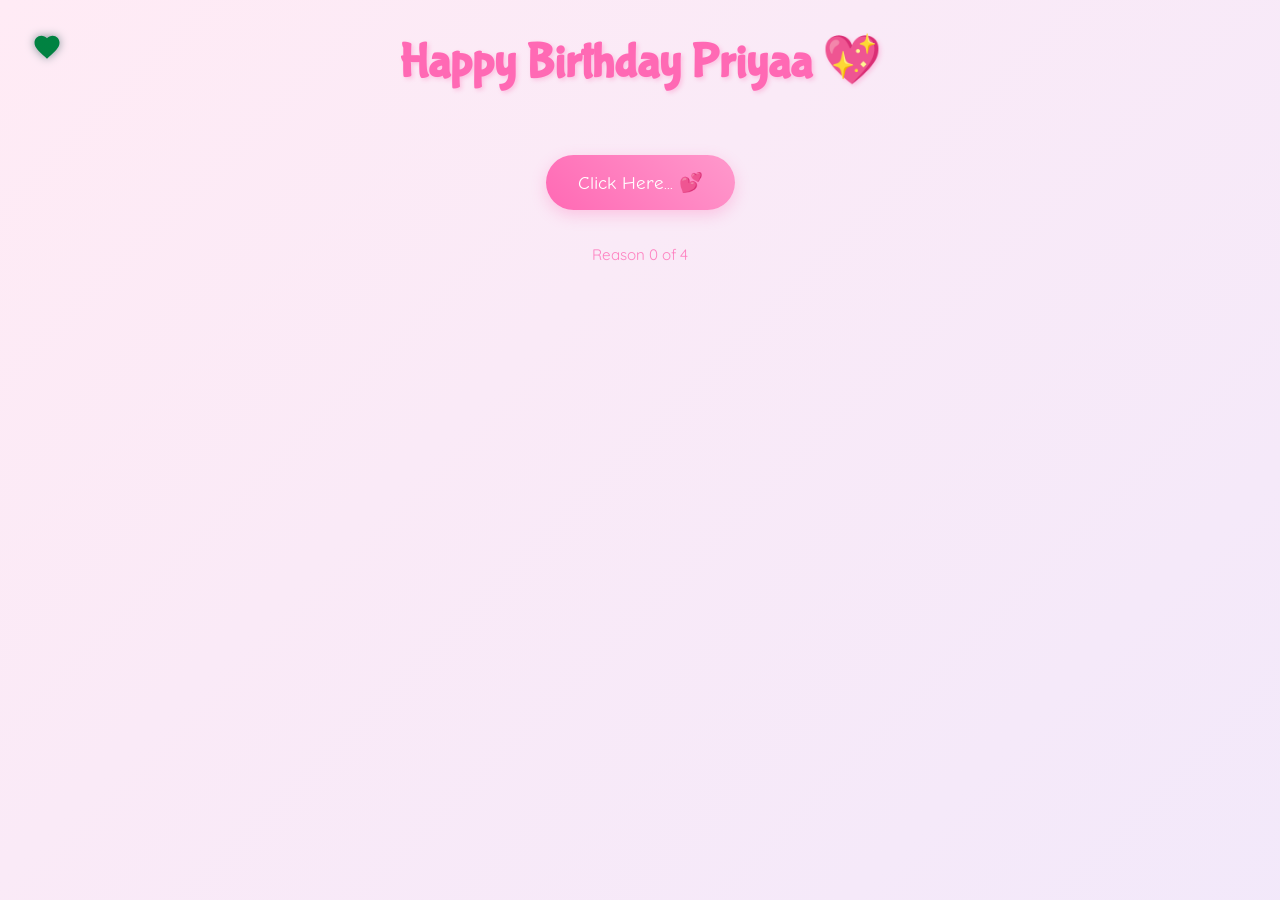
==== cause.html @ c0c7713b "Initial birthday website" ====
﻿<!DOCTYPE html>
<html lang="en">
<head>
    <meta charset="UTF-8">
    <meta name="viewport" content="width=device-width, initial-scale=1.0">
    <title>Why You're My Best Friend! 💖</title>
    <script src="https://cdnjs.cloudflare.com/ajax/libs/gsap/3.12.2/gsap.min.js"></script>
    <link rel="stylesheet" href="./cause.css">
</head>
<body>
    <div class="custom-cursor" aria-hidden="true">
        <svg viewBox="0 0 24 24">
            <path fill="#ff69b4" d="M12 21.35l-1.45-1.32C5.4 15.36 2 12.28 2 8.5 2 5.42 4.42 3 7.5 3c1.74 0 3.41.81 4.5 2.09C13.09 3.81 14.76 3 16.5 3 19.58 3 22 5.42 22 8.5c0 3.78-3.4 6.86-8.55 11.54L12 21.35z"/>
        </svg>
    </div>

    <div class="container">
        <h1>Happy Birthday Priyaa 💖</h1>
        <div id="reasons-container"></div>
        <button class="shuffle-button" type="button">Click Here... 💕</button>
        <div class="reason-counter"></div>

        <div class="ending-section">
            <div class="teddy-hug">
                <img src="./d4.jpg" alt="Memory photo">
            </div>
            <div class="ending-text">You're the BESTEST! 💖</div>
        </div>
    </div>

    <script src="cause.js"></script>
</body>
</html>
---- cause.css ----
﻿@import url('https://fonts.googleapis.com/css2?family=Bubblegum+Sans&family=Comic+Neue:wght@700&family=Quicksand:wght@500&display=swap');

* {
    margin: 0;
    padding: 0;
    box-sizing: border-box;
    cursor: none;
}

body {
    min-height: 100vh;
    background: linear-gradient(-45deg, #ffe6e6, #e6e6ff, #ffebf5);
    background-size: 400% 400%;
    animation: gradientBG 15s ease infinite;
    font-family: 'Quicksand', sans-serif;
    overflow-x: hidden;
    padding: 2rem;
}

.custom-cursor {
    width: 30px;
    height: 30px;
    position: fixed;
    pointer-events: none;
    z-index: 9999;
    mix-blend-mode: difference;
    transition: transform 0.1s;
}

.custom-cursor svg {
    width: 100%;
    height: 100%;
    filter: drop-shadow(0 0 5px rgba(255, 182, 193, 0.5));
}

.container {
    max-width: 1200px;
    margin: 0 auto;
    text-align: center;
    position: relative;
    z-index: 1;
}

h1 {
    font-family: 'Bubblegum Sans', cursive;
    font-size: 3rem;
    color: #ff69b4;
    text-shadow: 2px 2px 4px rgba(255, 105, 180, 0.3);
    margin-bottom: 2rem;
    animation: bounce 1.5s ease infinite;
}

.reason-card {
    background: rgba(255, 255, 255, 0.9);
    border-radius: 20px;
    padding: 2rem;
    margin: 1.5rem;
    box-shadow: 0 5px 15px rgba(0, 0, 0, 0.1);
    transition: transform 0.3s, box-shadow 0.3s;
    cursor: pointer;
    position: relative;
    overflow: hidden;
}

.reason-card:hover {
    transform: translateY(-5px);
    box-shadow: 0 8px 25px rgba(255, 105, 180, 0.2);
}

.reason-text {
    font-size: 1.2rem;
    margin-bottom: 1rem;
    position: relative;
    z-index: 2;
}

.gif-overlay {
    position: absolute;
    inset: 0;
    background: rgba(255, 255, 255, 0.95);
    display: flex;
    align-items: center;
    justify-content: center;
    opacity: 0;
    transition: opacity 0.3s;
    z-index: 1;
}

.reason-card:hover .gif-overlay {
    opacity: 1;
}

.gif-overlay img {
    max-width: 90%;
    max-height: 90%;
    border-radius: 14px;
}

.shuffle-button {
    background: linear-gradient(45deg, #ff69b4, #ff99cc);
    border: none;
    border-radius: 50px;
    padding: 1rem 2rem;
    font-size: 1.2rem;
    color: white;
    margin: 2rem 0;
    cursor: pointer;
    transition: all 0.3s;
    font-family: 'Comic Neue', cursive;
    box-shadow: 0 5px 15px rgba(255, 105, 180, 0.3);
}

.shuffle-button:hover {
    transform: scale(1.1);
}

.shuffle-button.story-mode {
    background: linear-gradient(45deg, #9b6dff, #ff6dc7);
    transform: scale(1.05);
}

.shuffle-button.story-mode:hover {
    transform: scale(1.15);
}

.floating {
    position: fixed;
    pointer-events: none;
    animation: float 3s ease-in-out infinite;
}

.reason-counter {
    font-size: 0.95rem;
    color: #ff69b4;
    margin-top: 0.2rem;
    opacity: 0.8;
}

.ending-section {
    margin-top: 4rem;
    padding: 2rem;
    text-align: center;
}

.ending-text {
    font-family: 'Bubblegum Sans', cursive;
    font-size: 2rem;
    color: #ff69b4;
    margin-bottom: 2rem;
    opacity: 0;
    transform: translateY(20px);
}

.teddy-hug {
    width: 200px;
    margin: 0 auto;
    transform: scale(0);
}

.teddy-hug img {
    width: 100%;
    border-radius: 14px;
}

@keyframes gradientBG {
    0% { background-position: 0% 50%; }
    50% { background-position: 100% 50%; }
    100% { background-position: 0% 50%; }
}

@keyframes float {
    0%, 100% { transform: translateY(0); }
    50% { transform: translateY(-20px); }
}

@keyframes bounce {
    0%, 100% { transform: translateY(0); }
    50% { transform: translateY(-10px); }
}

@media (max-width: 768px) {
    h1 { font-size: 2rem; }
    .reason-card { margin: 1rem; padding: 1.4rem; }
    .reason-text { font-size: 1rem; }
}

@media (hover: none), (pointer: coarse) {
    * { cursor: auto; }
    .custom-cursor { display: none; }
}

@media (prefers-reduced-motion: reduce) {
    *, *::before, *::after {
        animation-duration: 0.01ms !important;
        animation-iteration-count: 1 !important;
        transition-duration: 0.01ms !important;
    }
}
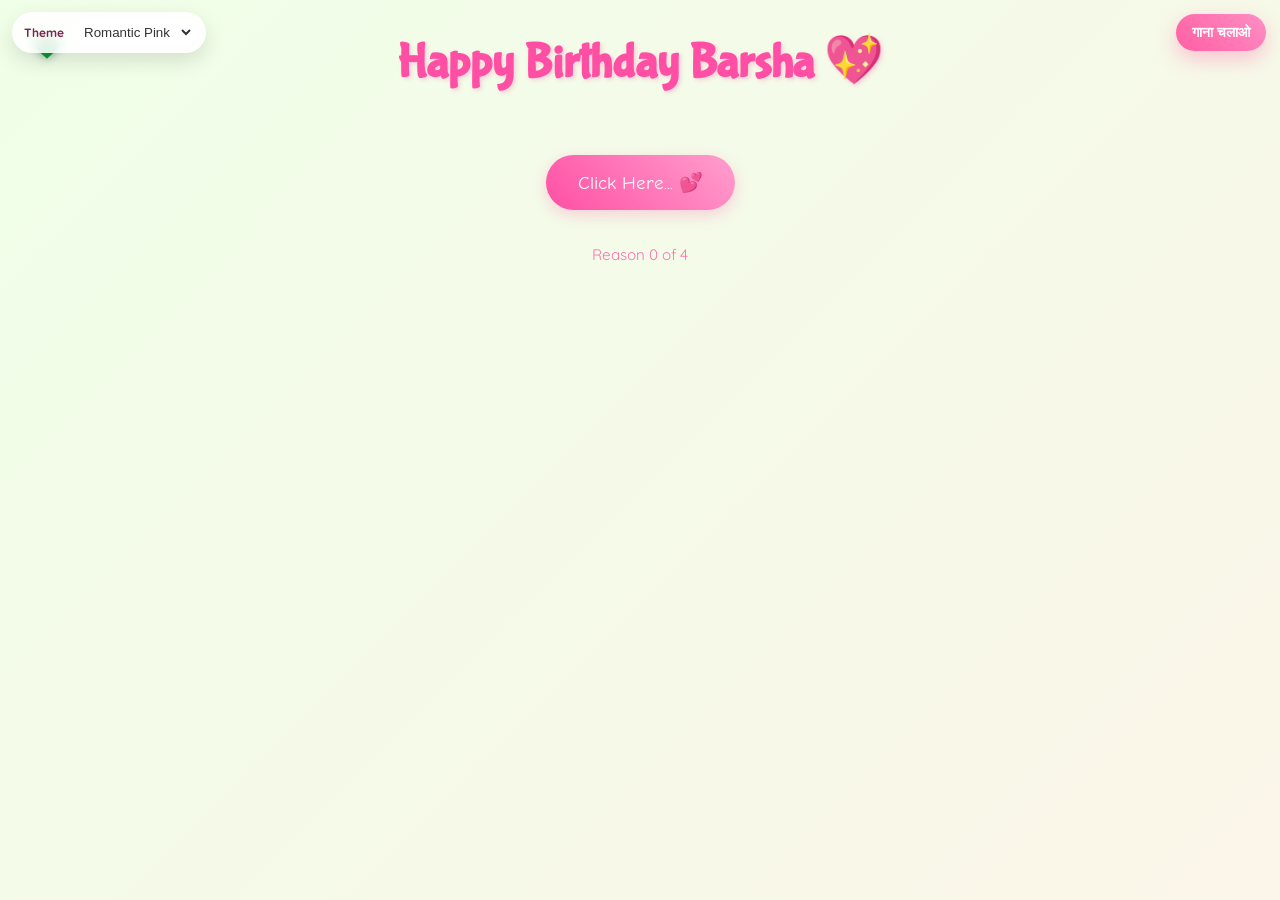
==== commit bedcaa5c: "Enhance birthday app with music, themes, slideshow, surprise page, and emoji fixes" ====
--- a/cause.html
+++ b/cause.html
@@ -15,7 +15,7 @@
     </div>
 
     <div class="container">
-        <h1>Happy Birthday Priyaa 💖</h1>
+        <h1>Happy Birthday Barsha 💖</h1>
         <div id="reasons-container"></div>
         <button class="shuffle-button" type="button">Click Here... 💕</button>
         <div class="reason-counter"></div>
@@ -28,6 +28,8 @@
         </div>
     </div>
 
+    <script src="enhancements.js"></script>
+    <script src="birthdaySong.js"></script>
     <script src="cause.js"></script>
 </body>
 </html>
--- a/cause.css
+++ b/cause.css
@@ -1,4 +1,14 @@
 ﻿@import url('https://fonts.googleapis.com/css2?family=Bubblegum+Sans&family=Comic+Neue:wght@700&family=Quicksand:wght@500&display=swap');
+
+:root {
+    --bg-1: #ffe6e6;
+    --bg-2: #e6e6ff;
+    --bg-3: #ffebf5;
+    --bg-4: #f4f8ff;
+    --accent: #ff69b4;
+    --accent-soft: #ff99cc;
+    --text-strong: #7c2450;
+}
 
 * {
     margin: 0;
@@ -9,10 +19,10 @@
 
 body {
     min-height: 100vh;
-    background: linear-gradient(-45deg, #ffe6e6, #e6e6ff, #ffebf5);
+    background: linear-gradient(-45deg, var(--bg-1), var(--bg-2), var(--bg-3), var(--bg-4));
     background-size: 400% 400%;
     animation: gradientBG 15s ease infinite;
-    font-family: 'Quicksand', sans-serif;
+    font-family: 'Quicksand', 'Segoe UI Emoji', 'Noto Color Emoji', sans-serif;
     overflow-x: hidden;
     padding: 2rem;
 }
@@ -44,14 +54,14 @@
 h1 {
     font-family: 'Bubblegum Sans', cursive;
     font-size: 3rem;
-    color: #ff69b4;
+    color: var(--accent);
     text-shadow: 2px 2px 4px rgba(255, 105, 180, 0.3);
     margin-bottom: 2rem;
     animation: bounce 1.5s ease infinite;
 }
 
 .reason-card {
-    background: rgba(255, 255, 255, 0.9);
+    background: rgba(255, 255, 255, 0.92);
     border-radius: 20px;
     padding: 2rem;
     margin: 1.5rem;
@@ -97,7 +107,7 @@
 }
 
 .shuffle-button {
-    background: linear-gradient(45deg, #ff69b4, #ff99cc);
+    background: linear-gradient(45deg, var(--accent), var(--accent-soft));
     border: none;
     border-radius: 50px;
     padding: 1rem 2rem;
@@ -131,7 +141,7 @@
 
 .reason-counter {
     font-size: 0.95rem;
-    color: #ff69b4;
+    color: var(--accent);
     margin-top: 0.2rem;
     opacity: 0.8;
 }
@@ -145,7 +155,7 @@
 .ending-text {
     font-family: 'Bubblegum Sans', cursive;
     font-size: 2rem;
-    color: #ff69b4;
+    color: var(--accent);
     margin-bottom: 2rem;
     opacity: 0;
     transform: translateY(20px);
@@ -179,9 +189,17 @@
 }
 
 @media (max-width: 768px) {
+    body { padding: 1rem; }
     h1 { font-size: 2rem; }
-    .reason-card { margin: 1rem; padding: 1.4rem; }
-    .reason-text { font-size: 1rem; }
+    .reason-card { margin: 0.8rem; padding: 1.2rem; }
+    .reason-text { font-size: 1rem; line-height: 1.55; }
+    .shuffle-button {
+        font-size: 1rem;
+        width: min(92vw, 320px);
+        padding: 0.9rem 1rem;
+    }
+    .ending-section { margin-top: 2.5rem; padding: 1rem; }
+    .ending-text { font-size: 1.5rem; }
 }
 
 @media (hover: none), (pointer: coarse) {
@@ -196,3 +214,5 @@
         transition-duration: 0.01ms !important;
     }
 }
+
+
